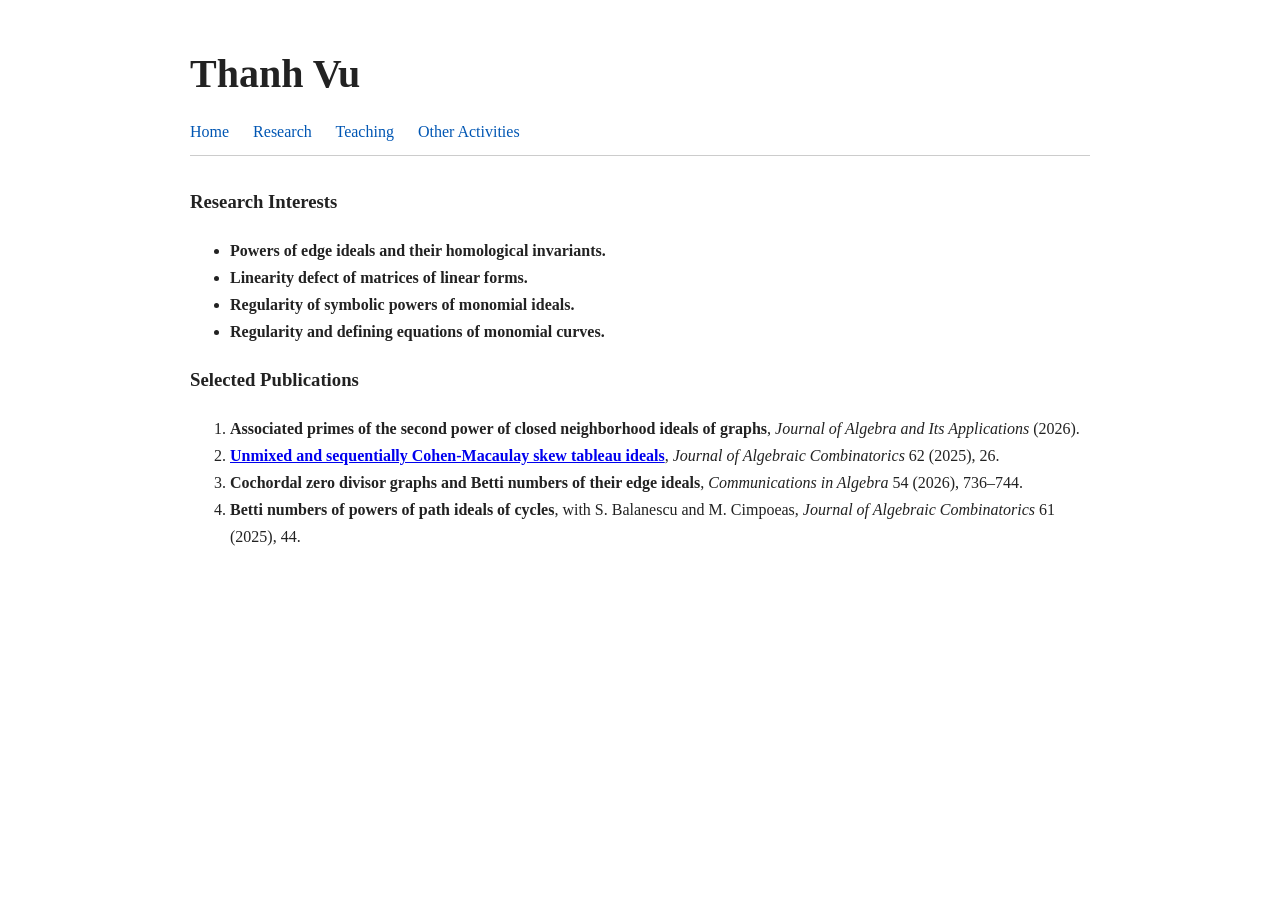
==== research.html @ 47925e2b "Update research.html" ====
<!DOCTYPE html>
<html lang="en">
<head>
  <meta charset="UTF-8">
  <meta name="viewport" content="width=device-width, initial-scale=1.0">
  <title>Research - Thanh Vu</title>
  <link rel="stylesheet" href="style.css">
</head>
<body>

<header>
  <h1>Thanh Vu</h1>
  <nav>
    <a href="index.html">Home</a>
    <a href="research.html">Research</a>
    <a href="teaching.html">Teaching</a>
    <a href="activities.html">Other Activities</a>
  </nav>
</header>

<main>
  
  <h3>Research Interests</h3>

  <ul>
    <li>
      <strong>Powers of edge ideals and their homological invariants.</strong>
    </li>

    <li>
      <strong>Linearity defect of matrices of linear forms.</strong>
    </li>

    <li>
      <strong>Regularity of symbolic powers of monomial ideals.</strong>
    </li>

    <li>
      <strong>Regularity and defining equations of monomial curves.</strong>
    </li>
  </ul>

  <h3>Selected Publications</h3>

  <ol>
    <li>
      <strong>Associated primes of the second power of closed neighborhood ideals of graphs</strong>,
      <em>Journal of Algebra and Its Applications</em> (2026).
    </li>

    <li>
      <strong><a href="https://link.springer.com/article/10.1007/s10801-025-01452-0">Unmixed and sequentially Cohen-Macaulay skew tableau ideals</a></strong>,
      <em>Journal of Algebraic Combinatorics</em> 62 (2025), 26.
    </li>

    <li>
      <strong>Cochordal zero divisor graphs and Betti numbers of their edge ideals</strong>,
      <em>Communications in Algebra</em> 54 (2026), 736–744.
    </li>

    <li>
      <strong>Betti numbers of powers of path ideals of cycles</strong>,
      with S. Balanescu and M. Cimpoeas,
      <em>Journal of Algebraic Combinatorics</em> 61 (2025), 44.
    </li>
  </ol>

</main>

</body>
</html>
---- style.css ----
body {
  font-family: Georgia, "Times New Roman", serif;
  max-width: 900px;
  margin: 40px auto;
  padding: 0 20px;
  line-height: 1.7;
  color: #222;
}

h1 {
  font-size: 2.5rem;
  margin-bottom: 10px;
}

nav {
  margin-bottom: 30px;
  border-bottom: 1px solid #ccc;
  padding-bottom: 10px;
}

nav a {
  margin-right: 20px;
  text-decoration: none;
  color: #0056b3;
}

nav a:hover {
  text-decoration: underline;
}

h2 {
  margin-top: 0;
}

p {
  margin-bottom: 1.2em;
  text-align: justify;
}
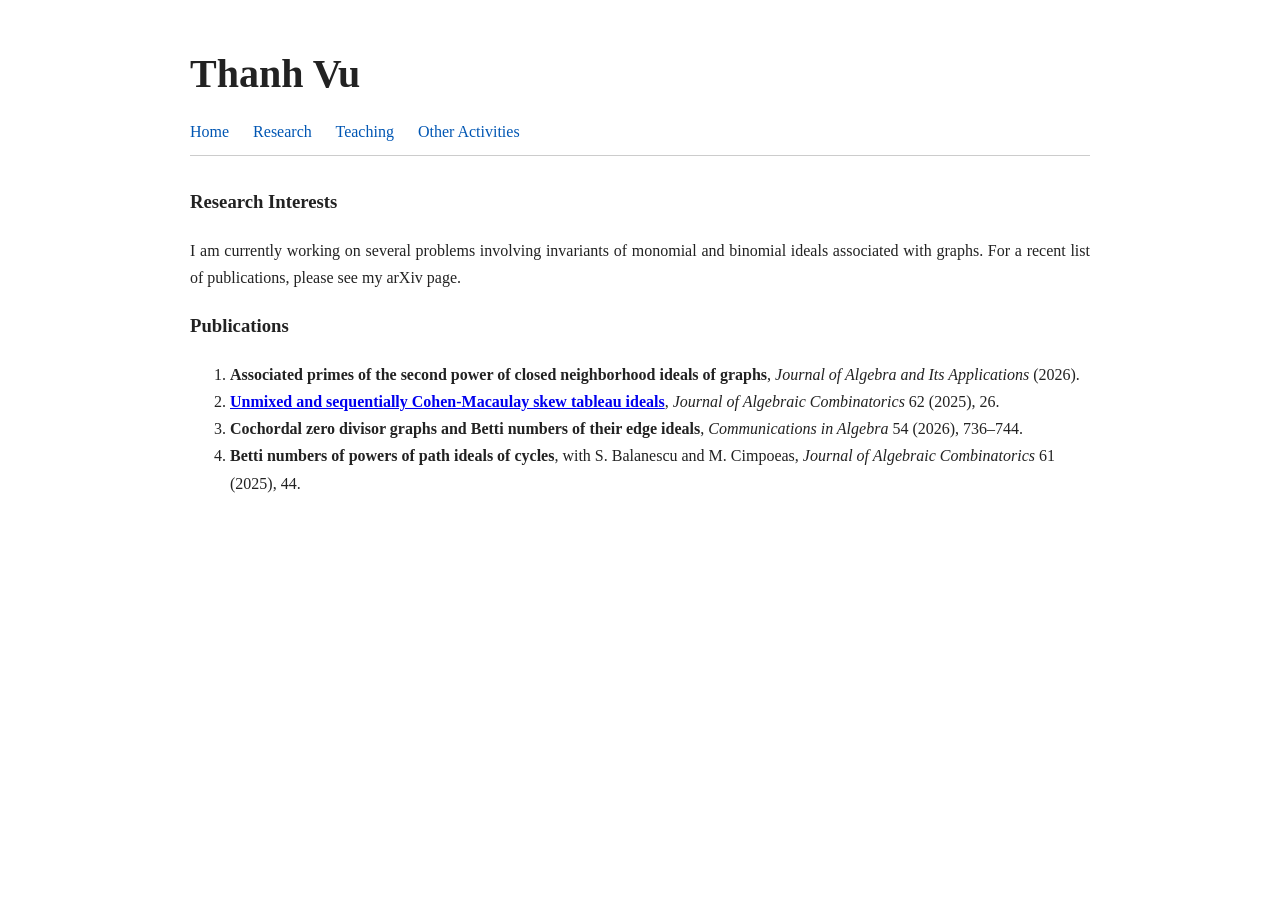
==== commit cd00d2b0: "Update research.html" ====
--- a/research.html
+++ b/research.html
@@ -22,25 +22,11 @@
   
   <h3>Research Interests</h3>
 
-  <ul>
-    <li>
-      <strong>Powers of edge ideals and their homological invariants.</strong>
-    </li>
+  <p>
+    I am currently working on several problems involving invariants of monomial and binomial ideals associated with graphs. For a recent list of publications, please see my arXiv page.
+  </p>
 
-    <li>
-      <strong>Linearity defect of matrices of linear forms.</strong>
-    </li>
-
-    <li>
-      <strong>Regularity of symbolic powers of monomial ideals.</strong>
-    </li>
-
-    <li>
-      <strong>Regularity and defining equations of monomial curves.</strong>
-    </li>
-  </ul>
-
-  <h3>Selected Publications</h3>
+  <h3>Publications</h3>
 
   <ol>
     <li>
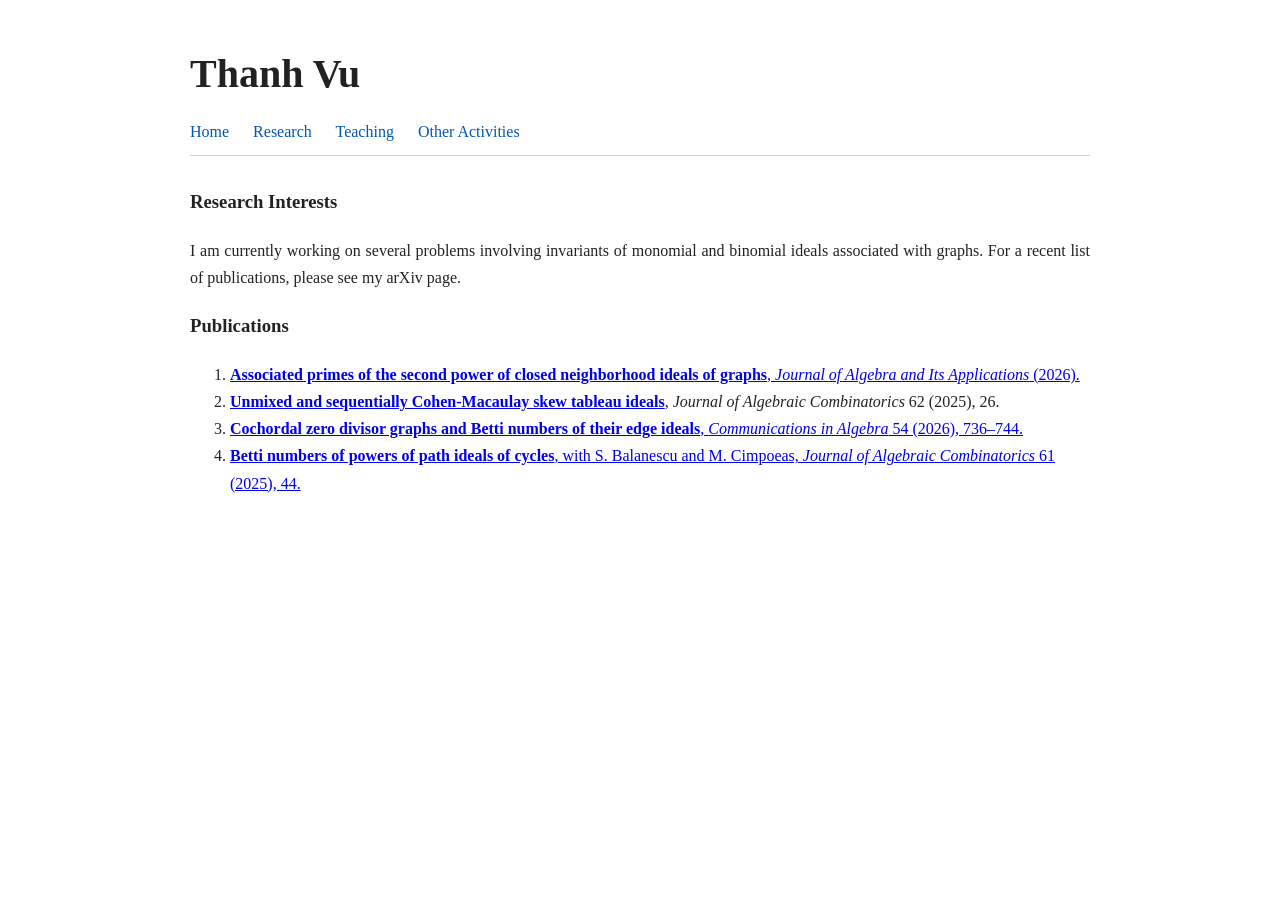
==== commit c9cdfd1c: "Update research.html" ====
--- a/research.html
+++ b/research.html
@@ -30,7 +30,7 @@
 
   <ol>
     <li>
-      <strong>Associated primes of the second power of closed neighborhood ideals of graphs</strong>,
+      <strong><a href="https://www.worldscientific.com/doi/10.1142/S0219498827501878">Associated primes of the second power of closed neighborhood ideals of graphs</strong>,
       <em>Journal of Algebra and Its Applications</em> (2026).
     </li>
 
@@ -40,12 +40,12 @@
     </li>
 
     <li>
-      <strong>Cochordal zero divisor graphs and Betti numbers of their edge ideals</strong>,
+      <strong><a href="https://www.tandfonline.com/doi/full/10.1080/00927872.2025.2537285">Cochordal zero divisor graphs and Betti numbers of their edge ideals</strong>,
       <em>Communications in Algebra</em> 54 (2026), 736–744.
     </li>
 
     <li>
-      <strong>Betti numbers of powers of path ideals of cycles</strong>,
+      <strong><a href="https://link.springer.com/article/10.1007/s10801-025-01436-0">Betti numbers of powers of path ideals of cycles</strong>,
       with S. Balanescu and M. Cimpoeas,
       <em>Journal of Algebraic Combinatorics</em> 61 (2025), 44.
     </li>
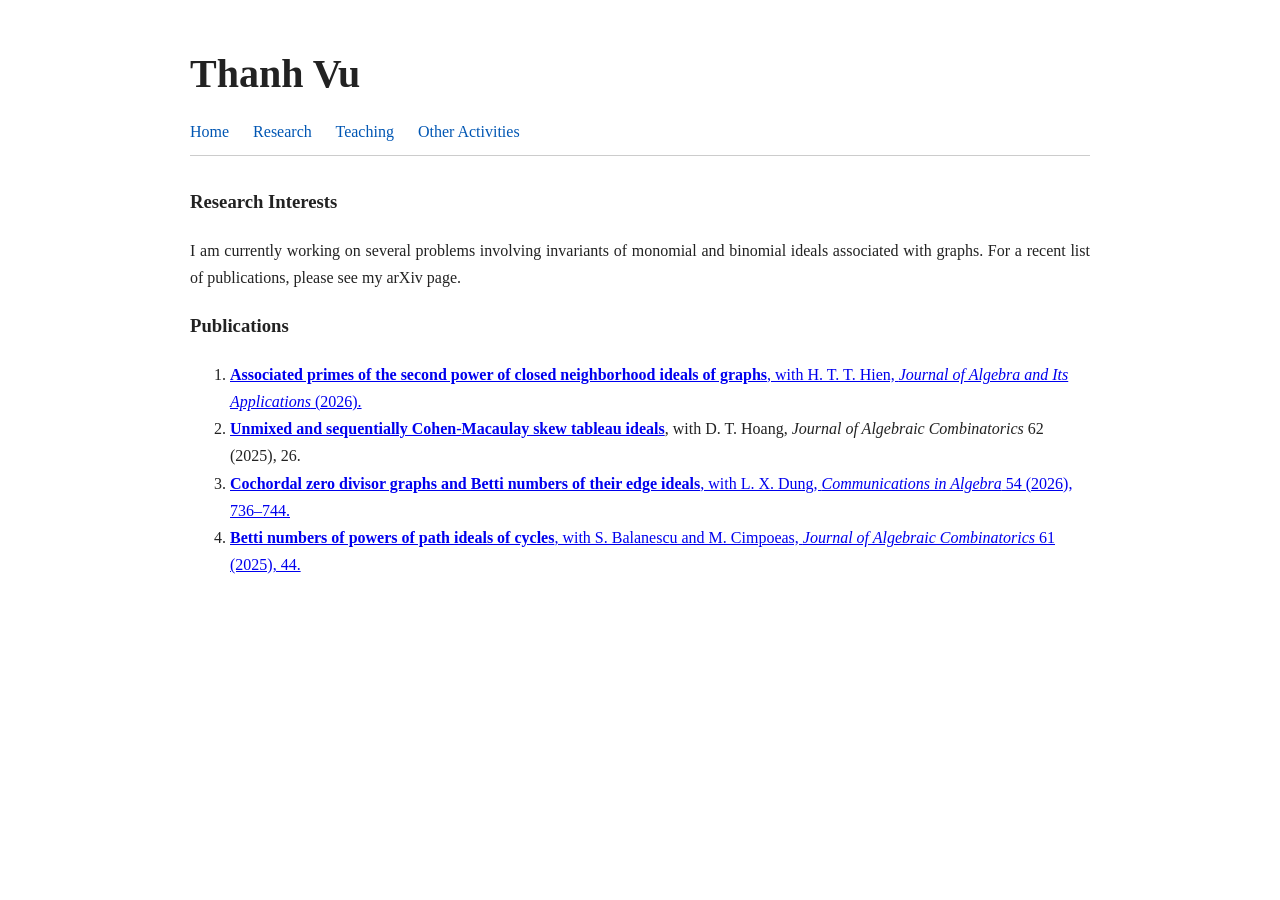
==== commit 43e6b7d8: "Update research.html" ====
--- a/research.html
+++ b/research.html
@@ -31,17 +31,17 @@
   <ol>
     <li>
       <strong><a href="https://www.worldscientific.com/doi/10.1142/S0219498827501878">Associated primes of the second power of closed neighborhood ideals of graphs</strong>,
-      <em>Journal of Algebra and Its Applications</em> (2026).
+      with H. T. T. Hien, <em>Journal of Algebra and Its Applications</em> (2026).
     </li>
 
     <li>
       <strong><a href="https://link.springer.com/article/10.1007/s10801-025-01452-0">Unmixed and sequentially Cohen-Macaulay skew tableau ideals</a></strong>,
-      <em>Journal of Algebraic Combinatorics</em> 62 (2025), 26.
+      with D. T. Hoang, <em>Journal of Algebraic Combinatorics</em> 62 (2025), 26.
     </li>
 
     <li>
       <strong><a href="https://www.tandfonline.com/doi/full/10.1080/00927872.2025.2537285">Cochordal zero divisor graphs and Betti numbers of their edge ideals</strong>,
-      <em>Communications in Algebra</em> 54 (2026), 736–744.
+      with L. X. Dung, <em>Communications in Algebra</em> 54 (2026), 736–744.
     </li>
 
     <li>
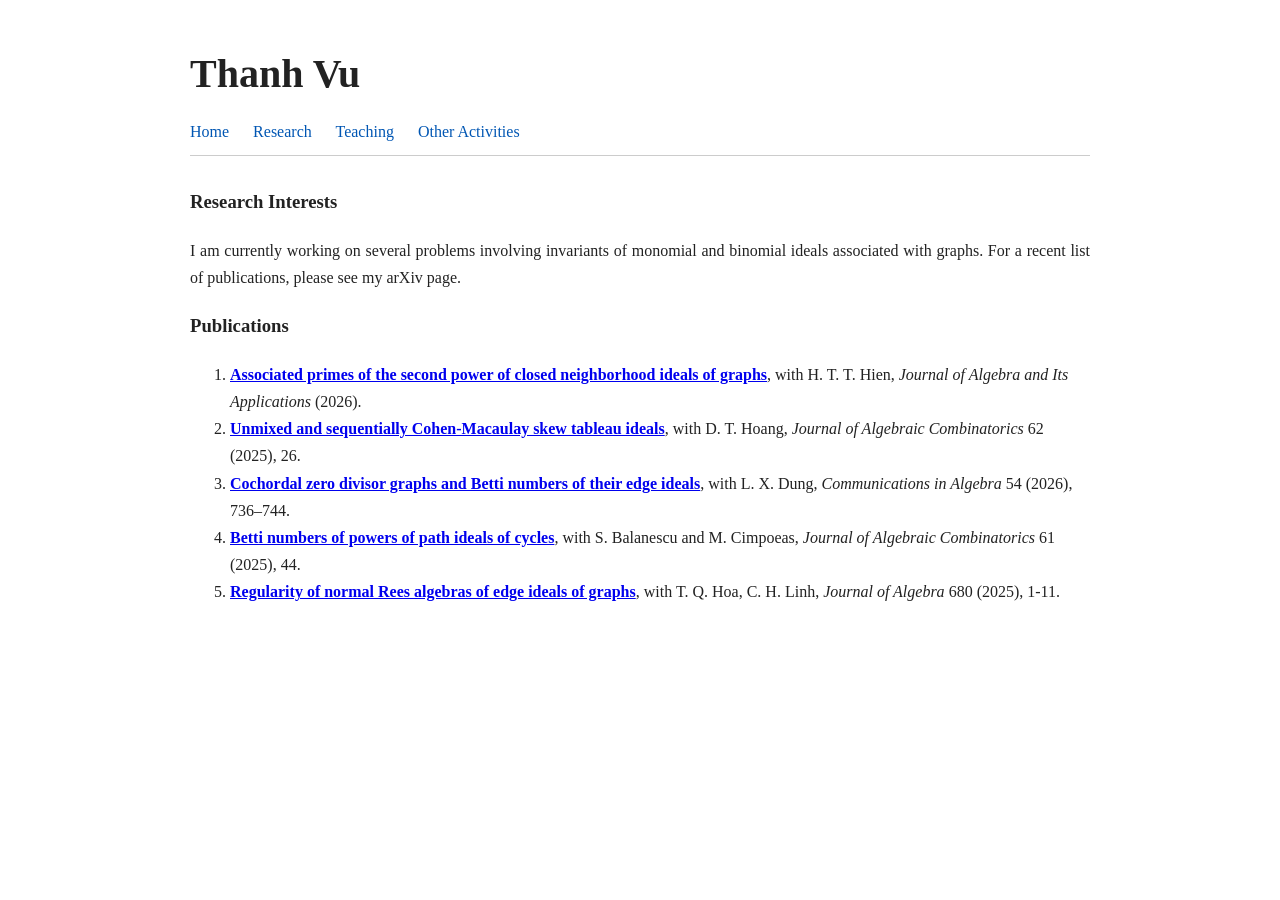
==== commit 94765615: "Update research.html" ====
--- a/research.html
+++ b/research.html
@@ -30,7 +30,7 @@
 
   <ol>
     <li>
-      <strong><a href="https://www.worldscientific.com/doi/10.1142/S0219498827501878">Associated primes of the second power of closed neighborhood ideals of graphs</strong>,
+      <strong><a href="https://www.worldscientific.com/doi/10.1142/S0219498827501878">Associated primes of the second power of closed neighborhood ideals of graphs</a></strong>,
       with H. T. T. Hien, <em>Journal of Algebra and Its Applications</em> (2026).
     </li>
 
@@ -40,14 +40,18 @@
     </li>
 
     <li>
-      <strong><a href="https://www.tandfonline.com/doi/full/10.1080/00927872.2025.2537285">Cochordal zero divisor graphs and Betti numbers of their edge ideals</strong>,
+      <strong><a href="https://www.tandfonline.com/doi/full/10.1080/00927872.2025.2537285">Cochordal zero divisor graphs and Betti numbers of their edge ideals</a></strong>,
       with L. X. Dung, <em>Communications in Algebra</em> 54 (2026), 736–744.
     </li>
 
     <li>
-      <strong><a href="https://link.springer.com/article/10.1007/s10801-025-01436-0">Betti numbers of powers of path ideals of cycles</strong>,
+      <strong><a href="https://link.springer.com/article/10.1007/s10801-025-01436-0">Betti numbers of powers of path ideals of cycles</a></strong>,
       with S. Balanescu and M. Cimpoeas,
       <em>Journal of Algebraic Combinatorics</em> 61 (2025), 44.
+    </li>
+    <li>
+      <strong><a href="https://www.sciencedirect.com/science/article/pii/S0021869325002923">Regularity of normal Rees algebras of edge ideals of graphs</a></strong>, with T. Q. Hoa, C. H. Linh, 
+      <em>Journal of Algebra</em> 680 (2025), 1-11.
     </li>
   </ol>
 
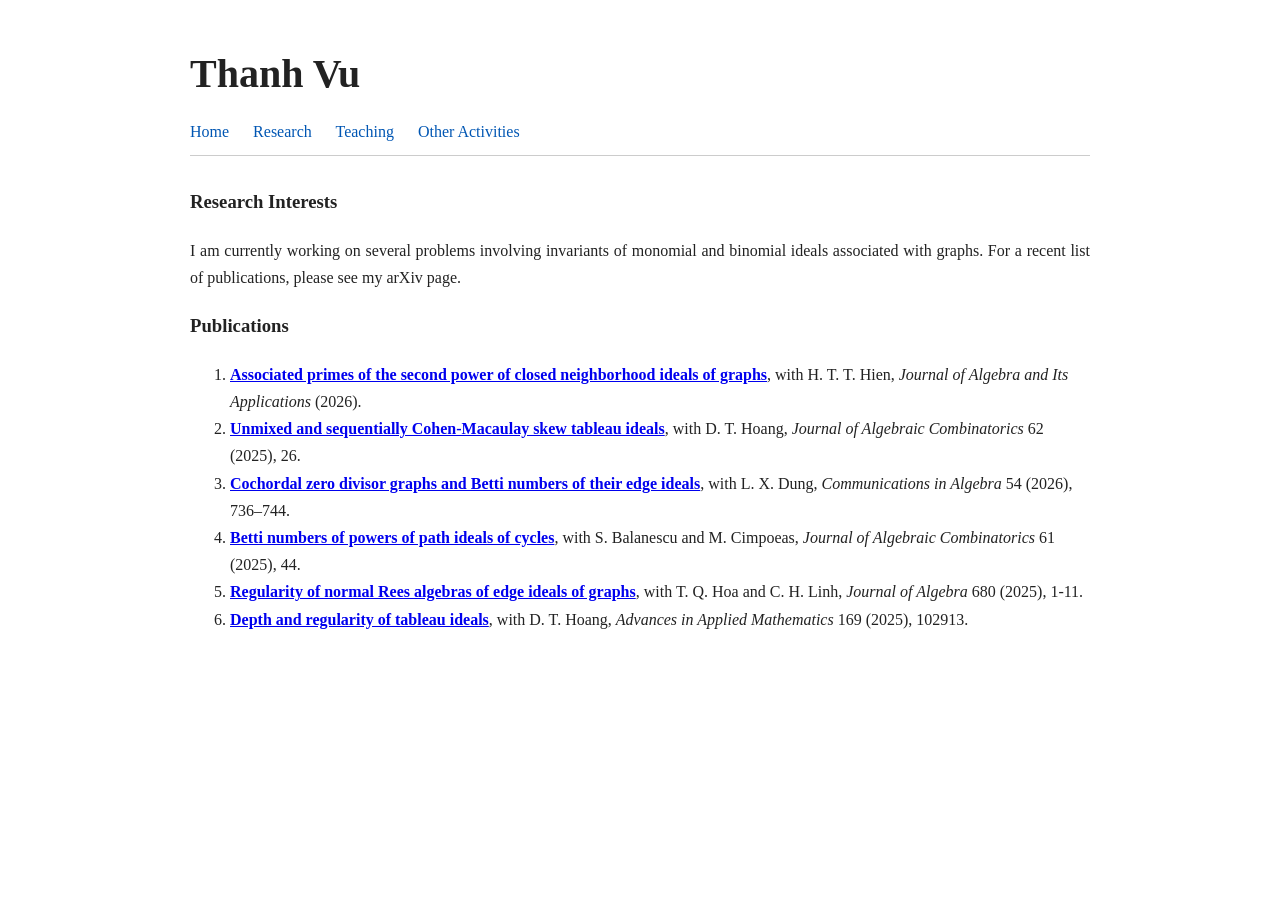
==== commit f4fbb8b3: "Update research.html" ====
--- a/research.html
+++ b/research.html
@@ -49,10 +49,16 @@
       with S. Balanescu and M. Cimpoeas,
       <em>Journal of Algebraic Combinatorics</em> 61 (2025), 44.
     </li>
+    
     <li>
-      <strong><a href="https://www.sciencedirect.com/science/article/pii/S0021869325002923">Regularity of normal Rees algebras of edge ideals of graphs</a></strong>, with T. Q. Hoa, C. H. Linh, 
+      <strong><a href="https://www.sciencedirect.com/science/article/pii/S0021869325002923">Regularity of normal Rees algebras of edge ideals of graphs</a></strong>, with T. Q. Hoa and C. H. Linh, 
       <em>Journal of Algebra</em> 680 (2025), 1-11.
     </li>
+    <li>
+      <strong><a href="https://www.sciencedirect.com/science/article/pii/S0196885825000752">Depth and regularity of tableau ideals</a></strong>, with D. T. Hoang, 
+      <em>Advances in Applied Mathematics</em> 169 (2025), 102913.
+    </li>
+    
   </ol>
 
 </main>
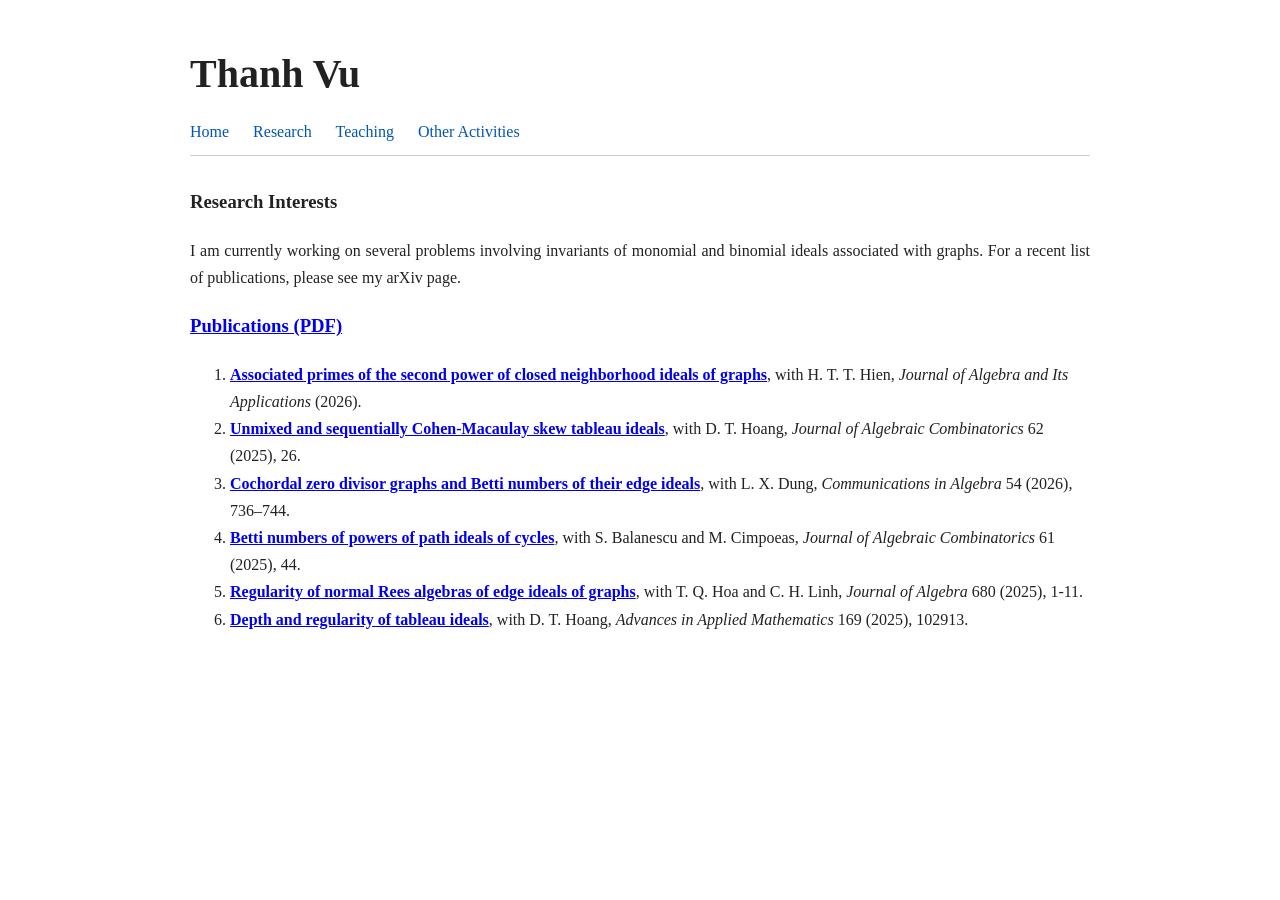
==== commit 3e256e58: "Update research.html" ====
--- a/research.html
+++ b/research.html
@@ -26,7 +26,7 @@
     I am currently working on several problems involving invariants of monomial and binomial ideals associated with graphs. For a recent list of publications, please see my arXiv page.
   </p>
 
-  <h3>Publications</h3>
+  <h3><a href="Publications.pdf" target="_blank">Publications (PDF)</a></h3>
 
   <ol>
     <li>
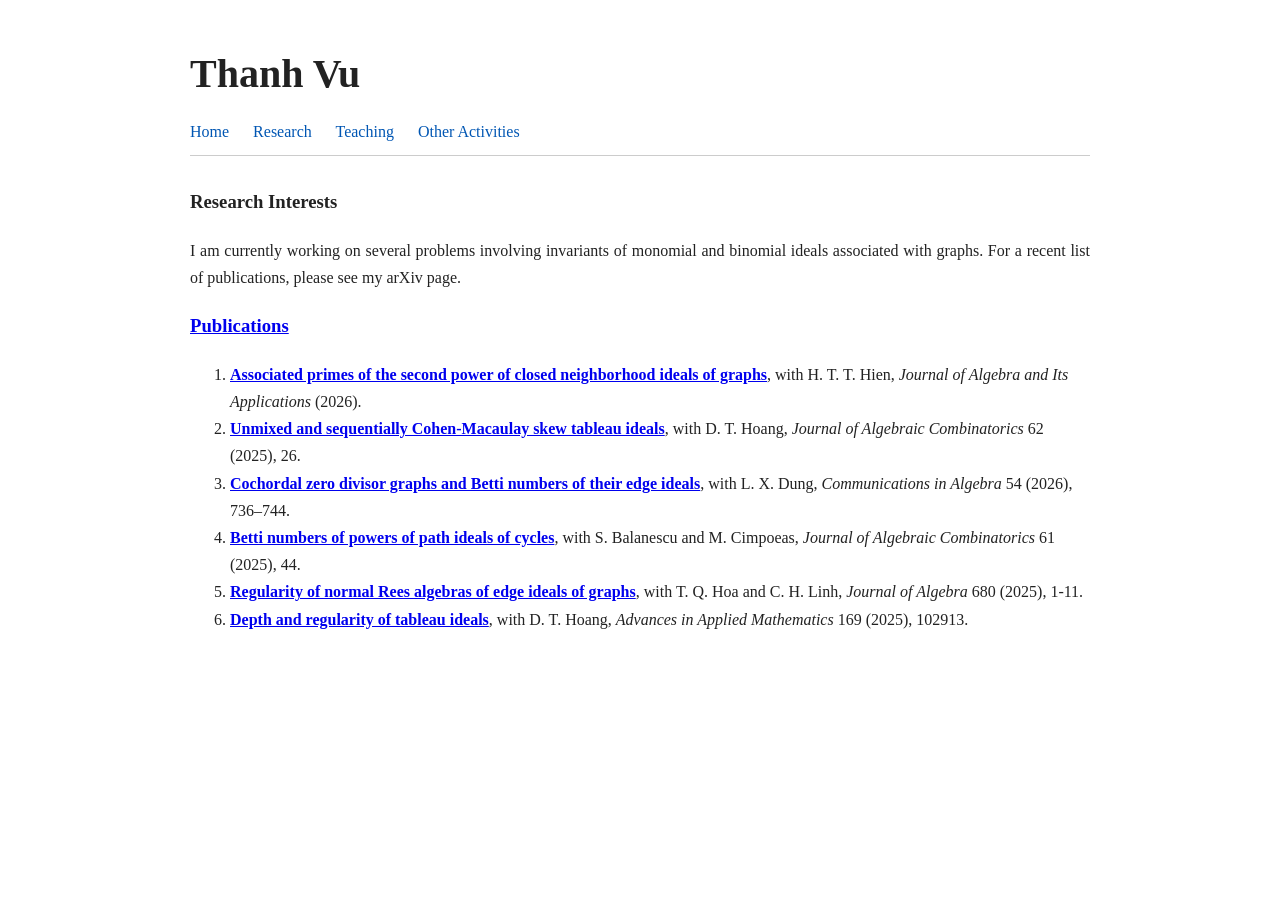
==== commit 35bad1ca: "Update research.html" ====
--- a/research.html
+++ b/research.html
@@ -26,7 +26,7 @@
     I am currently working on several problems involving invariants of monomial and binomial ideals associated with graphs. For a recent list of publications, please see my arXiv page.
   </p>
 
-  <h3><a href="Publications.pdf" target="_blank">Publications (PDF)</a></h3>
+  <h3><a href="Publications.pdf" target="_blank">Publications</a></h3>
 
   <ol>
     <li>
